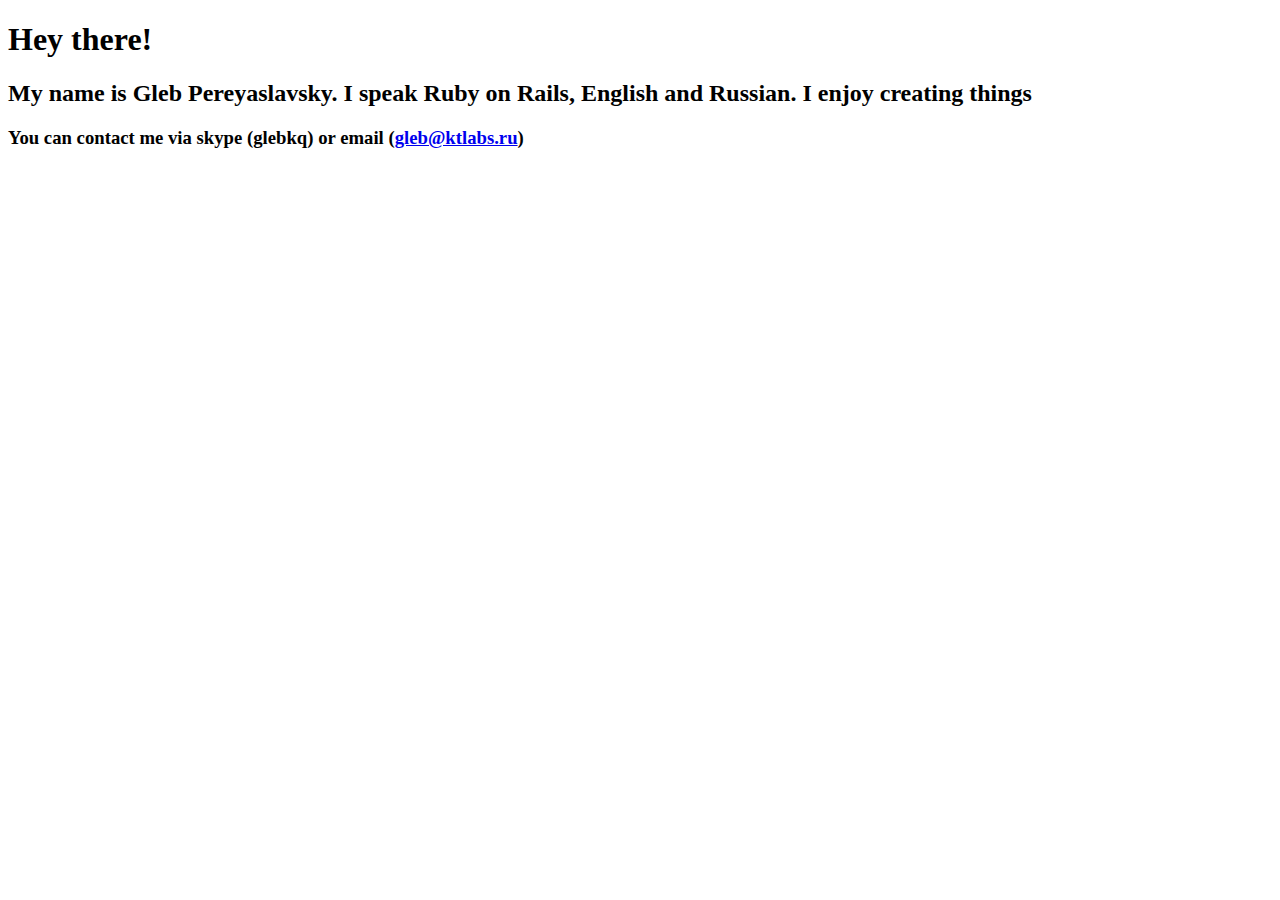
==== index.html @ b420d8cc "Hello, world!" ====
<!DOCTYPE html PUBLIC "-//W3C//DTD XHTML 1.0 Strict//EN"
	"http://www.w3.org/TR/xhtml1/DTD/xhtml1-strict.dtd">
<html xmlns="http://www.w3.org/1999/xhtml" xml:lang="en">
<head>
<title>Gleb's github home</title>
</head>
<body>
<h1>Hey there!</h1>
<h2>My name is Gleb Pereyaslavsky. I speak Ruby on Rails, English and Russian. I enjoy creating things</h2>

<h3>You can contact me via skype (glebkq) or email (<a href="mailto:gleb@ktlabs.ru">gleb@ktlabs.ru</a>)</h3>
</body>
</html>
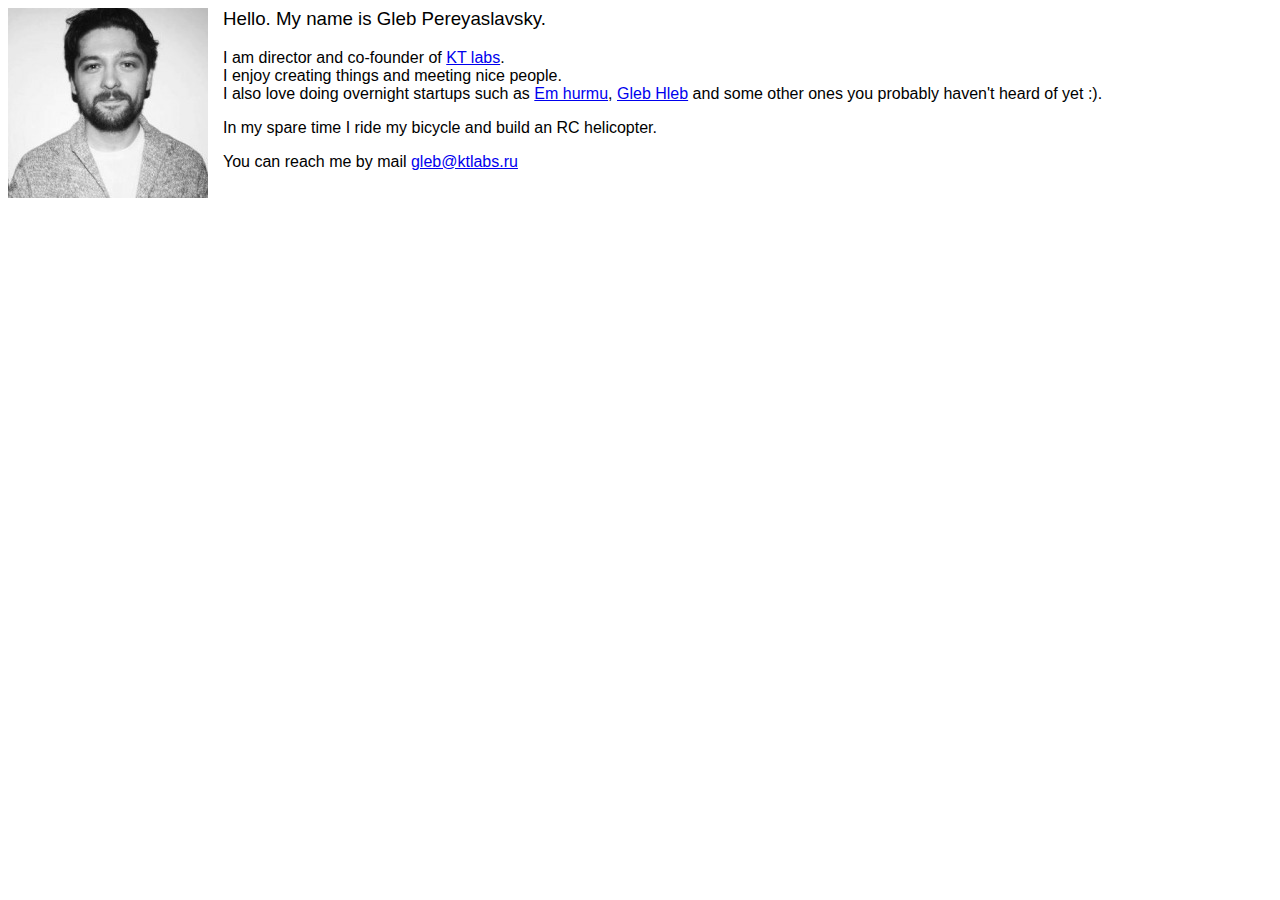
==== commit 1e91e19e: "New version of the site :)" ====
--- a/index.html
+++ b/index.html
@@ -1,13 +1,34 @@
-<!DOCTYPE html PUBLIC "-//W3C//DTD XHTML 1.0 Strict//EN"
-	"http://www.w3.org/TR/xhtml1/DTD/xhtml1-strict.dtd">
-<html xmlns="http://www.w3.org/1999/xhtml" xml:lang="en">
+<html>
 <head>
-<title>Gleb's github home</title>
+<link href="/stylesheets/style.css" media="screen" rel="stylesheet" type="text/css" />
+<title>Gleb Pereyaslavsky</title>
 </head>
 <body>
-<h1>Hey there!</h1>
-<h2>My name is Gleb Pereyaslavsky. I speak Ruby on Rails, English and Russian. I enjoy creating things</h2>
+<img id="me" align="left" alt="That's me" src="/images/me.jpg">
+<h3>Hello. My name is Gleb Pereyaslavsky.</h3>
+<p>
+I am director and co-founder of <a href="http://ktlabs.ru">KT labs</a>.<br/>
+I enjoy creating things and meeting nice people.<br/>
+I also love doing overnight startups such as
+<a href="http://emhurmu.ru">Em hurmu</a>, <a href="http://glebhleb.ru">Gleb Hleb</a>
+and some other ones you probably haven't heard of yet :).<br/></p>
 
-<h3>You can contact me via skype (glebkq) or email (<a href="mailto:gleb@ktlabs.ru">gleb@ktlabs.ru</a>)</h3>
+<p>In my spare time I ride my bicycle and build an RC helicopter.</p>
+
+<p>You can reach me by mail <a href="mailto:gleb@ktlabs.ru">gleb@ktlabs.ru</a></p>
+
+<script type="text/javascript">
+
+  var _gaq = _gaq || [];
+  _gaq.push(['_setAccount', 'UA-31824463-1']);
+  _gaq.push(['_trackPageview']);
+
+  (function() {
+    var ga = document.createElement('script'); ga.type = 'text/javascript'; ga.async = true;
+    ga.src = ('https:' == document.location.protocol ? 'https://ssl' : 'http://www') + '.google-analytics.com/ga.js';
+    var s = document.getElementsByTagName('script')[0]; s.parentNode.insertBefore(ga, s);
+  })();
+
+</script>
 </body>
-</html>
+</html>--- a/stylesheets/style.css
+++ b/stylesheets/style.css
@@ -0,0 +1,3 @@
+body {font-family: Helvetica, Arial; font-weight:lighter}
+h3 {font-weight:lighter}
+img#me {margin-right:15px}